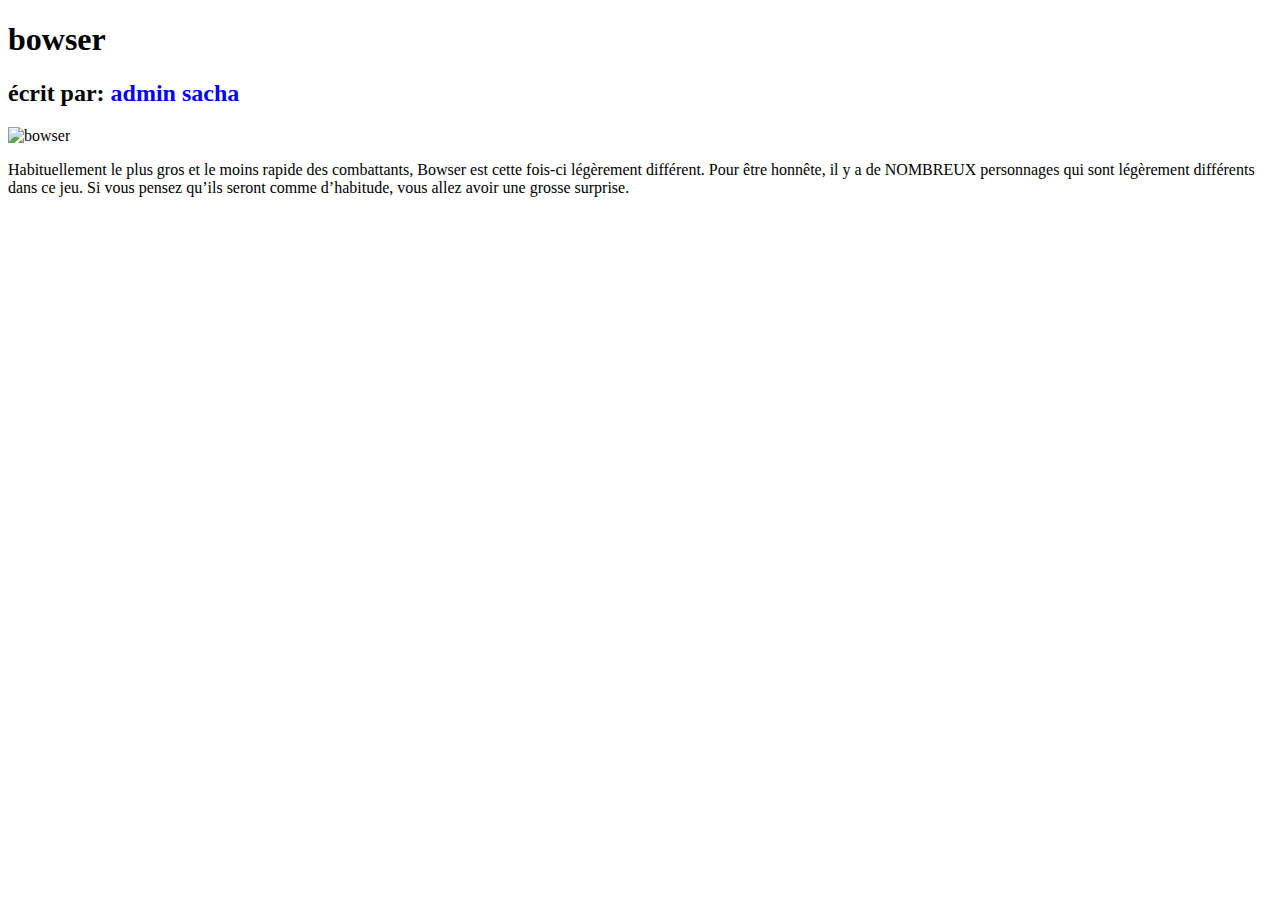
==== bowser.html @ 897bb16e "Add files via upload" ====
<!DOCTYPE html>
<html>
    
    <head>
        <meta charset="utf-8">
        <meta http-equiv="X-UA-Compatible" content="IE=edge">
        <title>bowser fiche perso</title>
        <meta name="description" content="An interactive getting started guide for Brackets.">
        <link rel="stylesheet" href="main.css">
    </head>
    <body>
        
        <h1>bowser</h1>
        <h2>écrit par: <span style="color:blue;"> admin sacha </span> </h2>
        
        <img src="bowser.jpg" alt="bowser">
        
        <p>
            Habituellement le plus gros et le moins rapide des combattants, Bowser est cette fois-ci légèrement différent.

Pour être honnête, il y a de NOMBREUX personnages qui sont légèrement différents dans ce jeu. Si vous pensez qu’ils seront comme d’habitude, vous allez avoir une grosse surprise.
        </p>
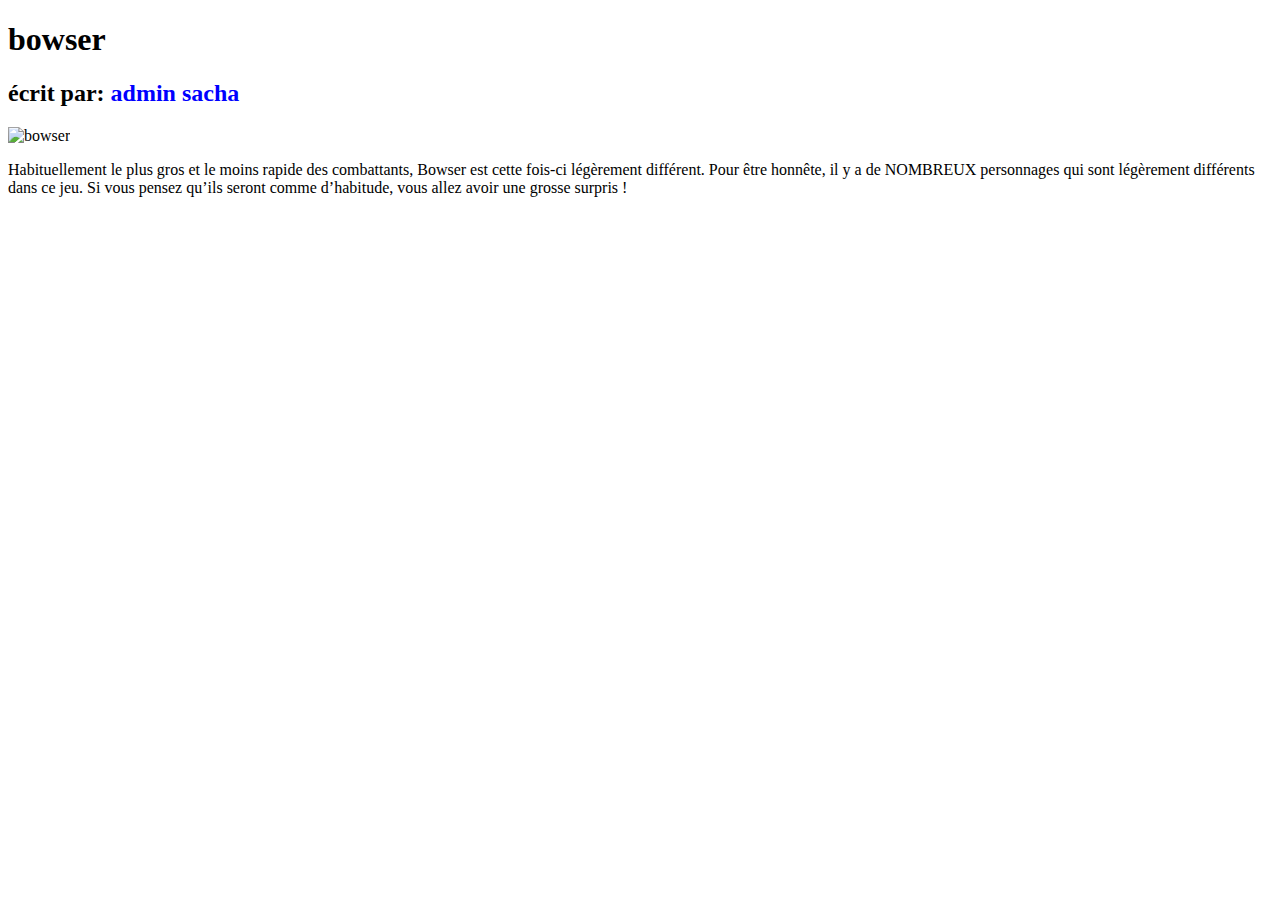
==== commit 4ed599e8: "Update bowser.html" ====
--- a/bowser.html
+++ b/bowser.html
@@ -18,7 +18,7 @@
         <p>
             Habituellement le plus gros et le moins rapide des combattants, Bowser est cette fois-ci légèrement différent.
 
-Pour être honnête, il y a de NOMBREUX personnages qui sont légèrement différents dans ce jeu. Si vous pensez qu’ils seront comme d’habitude, vous allez avoir une grosse surprise.
+Pour être honnête, il y a de NOMBREUX personnages qui sont légèrement différents dans ce jeu. Si vous pensez qu’ils seront comme d’habitude, vous allez avoir une grosse surpris !
         </p>
         
-       +       
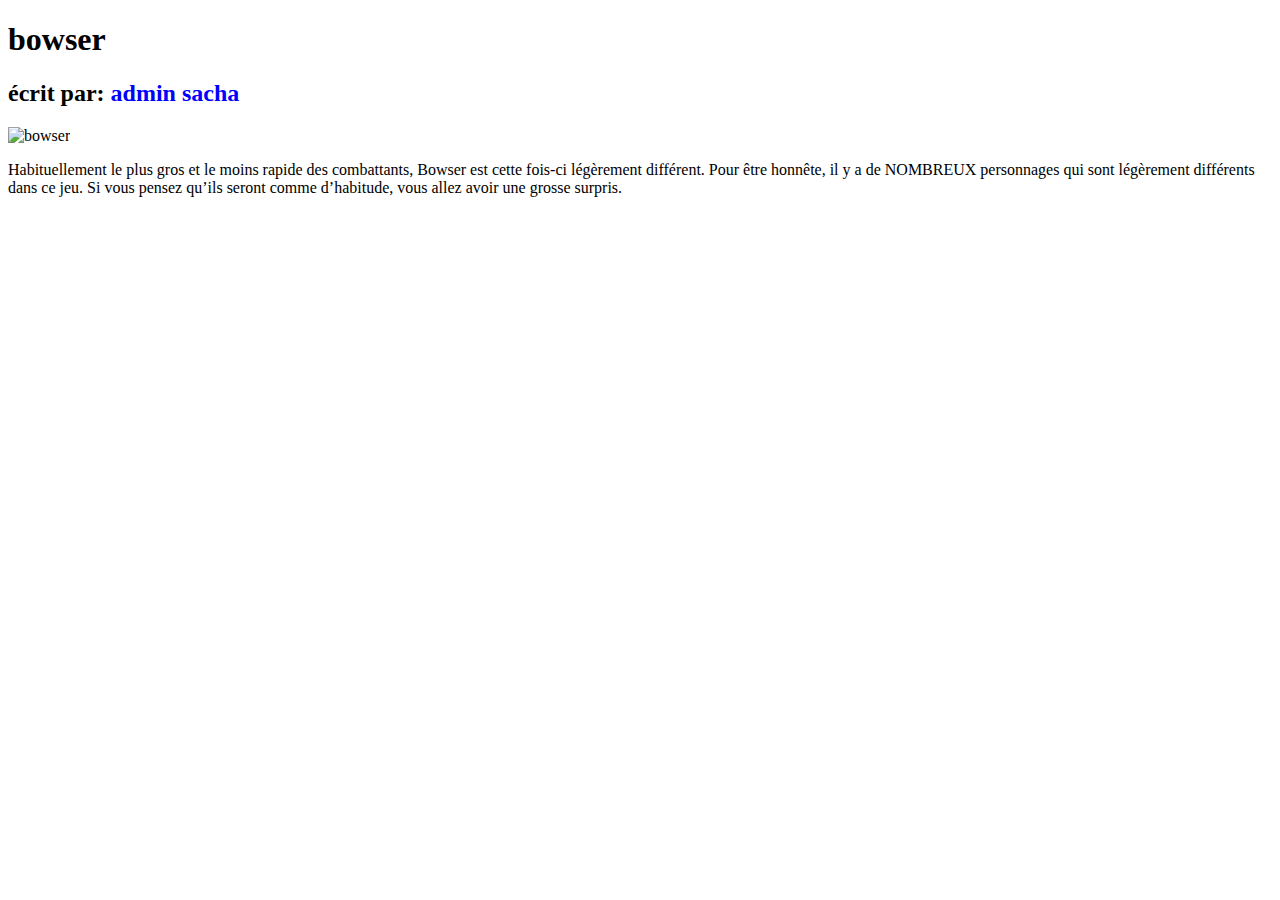
==== commit 17d0d9c8: "Update bowser.html" ====
--- a/bowser.html
+++ b/bowser.html
@@ -18,7 +18,7 @@
         <p>
             Habituellement le plus gros et le moins rapide des combattants, Bowser est cette fois-ci légèrement différent.
 
-Pour être honnête, il y a de NOMBREUX personnages qui sont légèrement différents dans ce jeu. Si vous pensez qu’ils seront comme d’habitude, vous allez avoir une grosse surpris !
+Pour être honnête, il y a de NOMBREUX personnages qui sont légèrement différents dans ce jeu. Si vous pensez qu’ils seront comme d’habitude, vous allez avoir une grosse surpris.
         </p>
         
        
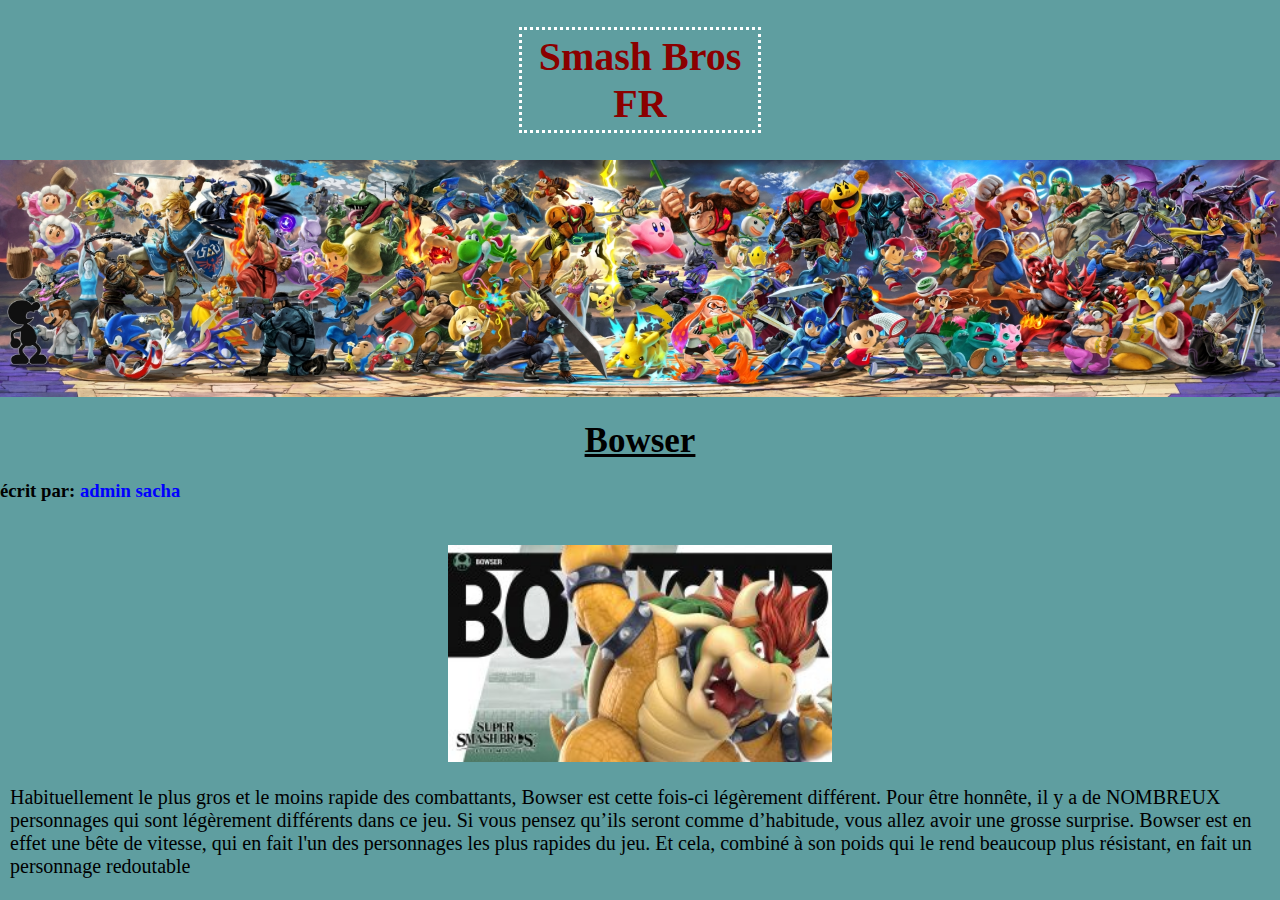
==== commit 73a59378: "Add files via upload" ====
--- a/bowser.html
+++ b/bowser.html
@@ -3,22 +3,22 @@
     
     <head>
         <meta charset="utf-8">
-        <meta http-equiv="X-UA-Compatible" content="IE=edge">
-        <title>bowser fiche perso</title>
-        <meta name="description" content="An interactive getting started guide for Brackets.">
-        <link rel="stylesheet" href="main.css">
+        <title>Forum SSBU</title>
+        <link rel="stylesheet" href="style.css">
     </head>
     <body>
+<a href="index.html"><h1>Smash Bros FR</h1></a>
+    <img id="banniere" src="banniere.jpg"/>
         
-        <h1>bowser</h1>
-        <h2>écrit par: <span style="color:blue;"> admin sacha </span> </h2>
+        <h2 class="titrePage">Bowser</h2>
+        <h3>écrit par: <span style="color:blue;"> admin sacha </span> </h3>
         
-        <img src="bowser.jpg" alt="bowser">
+        <img class="imgTerrain" src="bowser.jpg" alt="bowser">
         
-        <p>
+        <p class="description">
             Habituellement le plus gros et le moins rapide des combattants, Bowser est cette fois-ci légèrement différent.
 
-Pour être honnête, il y a de NOMBREUX personnages qui sont légèrement différents dans ce jeu. Si vous pensez qu’ils seront comme d’habitude, vous allez avoir une grosse surpris.
+Pour être honnête, il y a de NOMBREUX personnages qui sont légèrement différents dans ce jeu. Si vous pensez qu’ils seront comme d’habitude, vous allez avoir une grosse surprise. Bowser est en effet une bête de vitesse, qui en fait l'un des personnages les plus rapides du jeu. Et cela, combiné à son poids qui le rend beaucoup plus résistant, en fait un personnage redoutable
         </p>
         
        
--- a/style.css
+++ b/style.css
@@ -0,0 +1,133 @@
+html,body  
+{
+margin:0;
+padding:0;
+background-color: cadetblue;
+}
+
+h1
+{
+ color:darkred;
+    text-align: center;
+    border : 3px dotted white;
+    width:18%;
+    padding: 3px;
+    margin-left: auto;
+    margin-right: auto;
+    font-size:40px;
+}
+
+a
+{
+    text-decoration: none;
+}
+
+#banniere
+{
+    width:100%;
+    padding-bottom: 20px;
+}
+
+#menu
+{
+    width: 30%;
+    position: relative;
+    text-align: center;
+    margin-left:auto;
+    margin-right:auto;
+}
+
+#menu img{
+    width: 75%;
+}
+
+.elmntMenu
+{
+    border: 2px solid black;
+    margin: 10px;
+    padding-bottom: 4px;
+}
+
+.titrePage
+{
+    font-size: 35px;
+    width:15%;
+    text-align: center;
+    margin: 0 auto;
+    text-decoration: underline;
+}
+
+.imgTerrain
+{
+    width:30%;
+    margin-top:25px;
+    margin-left: 35%;
+}
+
+.description
+{
+    margin-left: 10px;
+    font-size:20px;
+}
+
+#bylethimg
+{
+    background-color: white;
+}
+
+#menuTerrain
+{
+    display: flex;
+    width: 80%;
+    margin: 0 auto;
+    justify-content: space-between;
+}
+
+.elmntTerrain
+{
+    text-align: center;
+}
+
+#menuCommu
+{
+    display: flex;
+    width: 50%;
+    margin: 0 auto;
+    justify-content: space-between;
+}
+
+#imgtournoi
+{
+    width: 300px;
+
+}
+
+#imgjoueur
+{
+    width: 300px;
+}
+
+#imgtournoi2
+{
+    width: 450px;
+    margin-left:33%;
+}
+
+.ficheJoueur
+{
+    border: 2px solid black;
+    width: 80%;
+    margin: 20px auto;
+    padding-left: 15px;
+}
+
+.ficheJoueur ul
+{
+    list-style: none;
+}
+
+#imgtier
+{
+    width:60%;
+    margin-left:20%;
+}